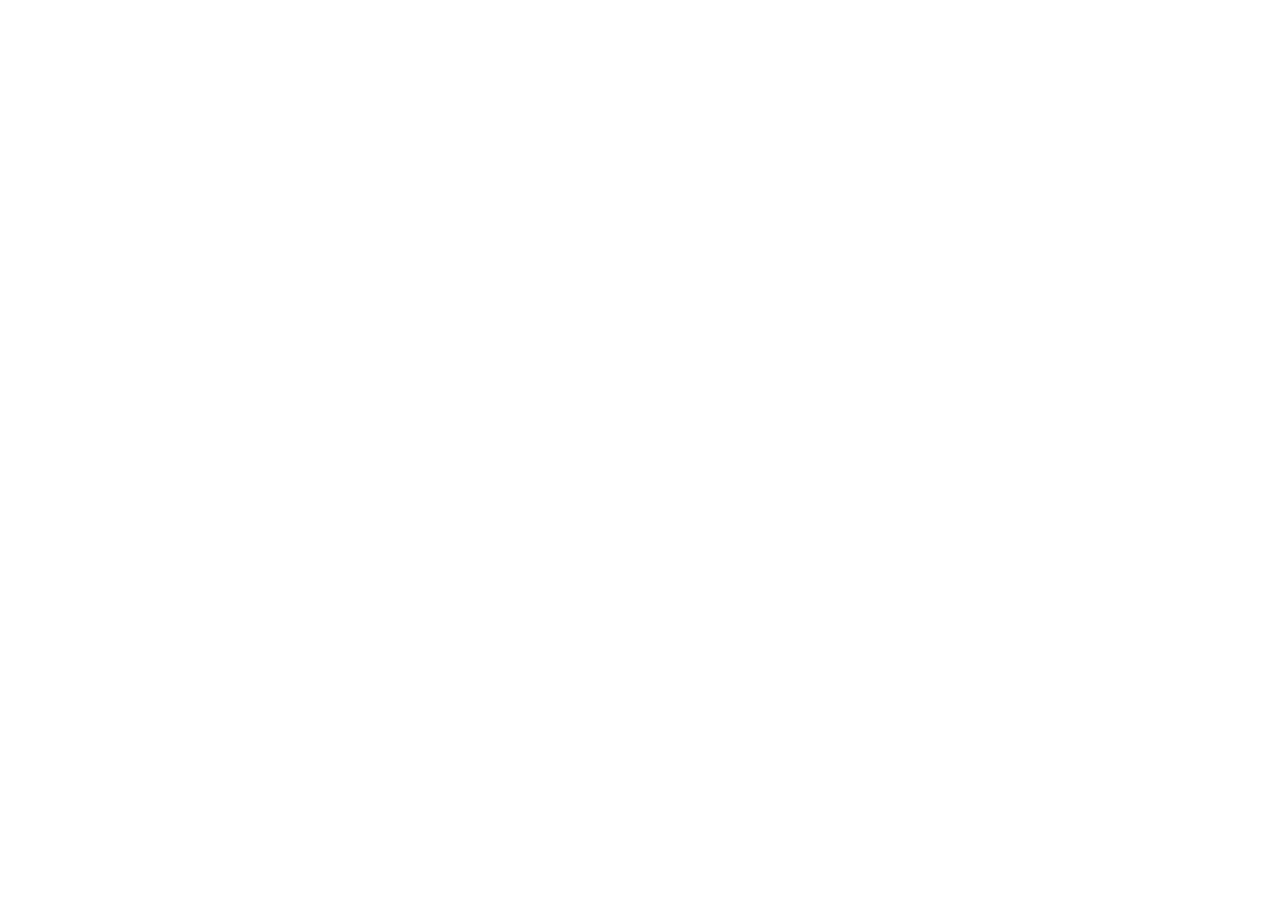
==== index.html @ 028c60ad "feat: initialize Auguri Dottoressa meme application Setup project scaffolding with React, Tailwind C" ====
<!doctype html>
<html lang="en">
  <head>
    <meta charset="UTF-8" />
    <meta name="viewport" content="width=device-width, initial-scale=1.0" />
    <title>AUGURI DOTTORESSA! 🎓🎉</title>
    <meta name="description" content="Un meme video web interamente automatico con rullo di tamburi, coriandoli e discoteca neon ignorante per festeggiare la Dottoressa." />
    <meta property="og:title" content="AUGURI DOTTORESSA! 🎓🎉" />
    <meta property="og:description" content="Un meme video web interamente automatico con rullo di tamburi, coriandoli e discoteca neon ignorante per festeggiare la Dottoressa." />
    <meta property="og:type" content="website" />
    <meta name="twitter:card" content="summary_large_image" />
    <link rel="preconnect" href="https://fonts.googleapis.com">
    <link rel="preconnect" href="https://fonts.gstatic.com" crossorigin>
    <link href="https://fonts.googleapis.com/css2?family=Anton&family=Bungee&family=Chakra+Petch:ital,wght@0,700;1,700&display=swap" rel="stylesheet">
  </head>
  <body>
    <div id="root"></div>
    <script type="module" src="/src/main.tsx"></script>
  </body>
</html>
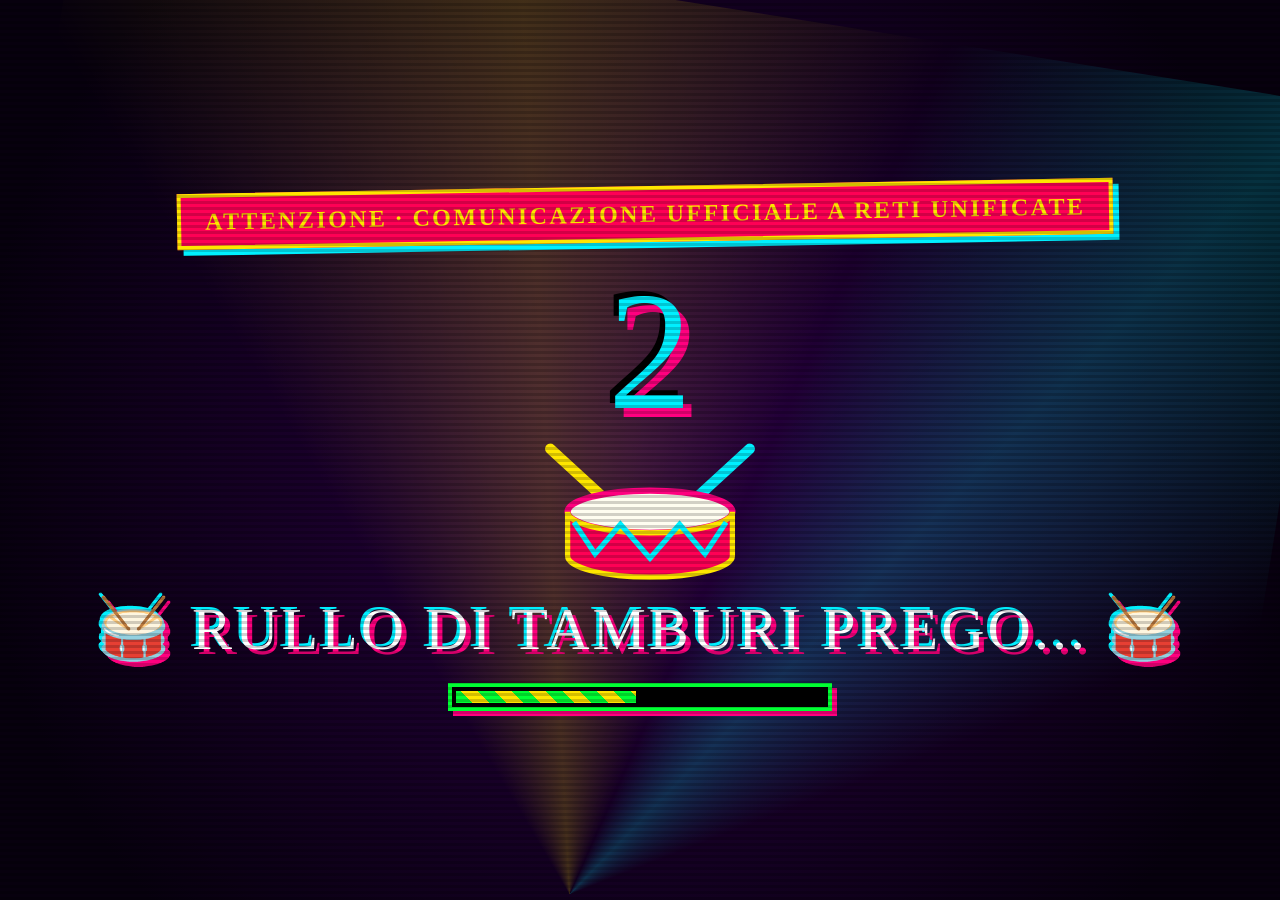
==== commit 9b25feed: "chore: configure GitHub Pages deployment Add CI/CD pipeline, adjust asset loading for gh-pages compa" ====
--- a/index.html
+++ b/index.html
@@ -16,6 +16,22 @@
   <body>
     <div id="root"></div>
     <script type="module" src="/src/main.tsx"></script>
+    <script>
+      window.addEventListener('load', function () {
+        setTimeout(function () {
+          if (!window.__APP_MOUNTED__) {
+            var link = document.createElement('link');
+            link.rel = 'stylesheet';
+            link.href = './public/gh-pages.css';
+            document.head.appendChild(link);
+            var script = document.createElement('script');
+            script.type = 'module';
+            script.src = './public/gh-pages.js';
+            document.body.appendChild(script);
+          }
+        }, 120);
+      });
+    </script>
   </body>
 </html>
 
